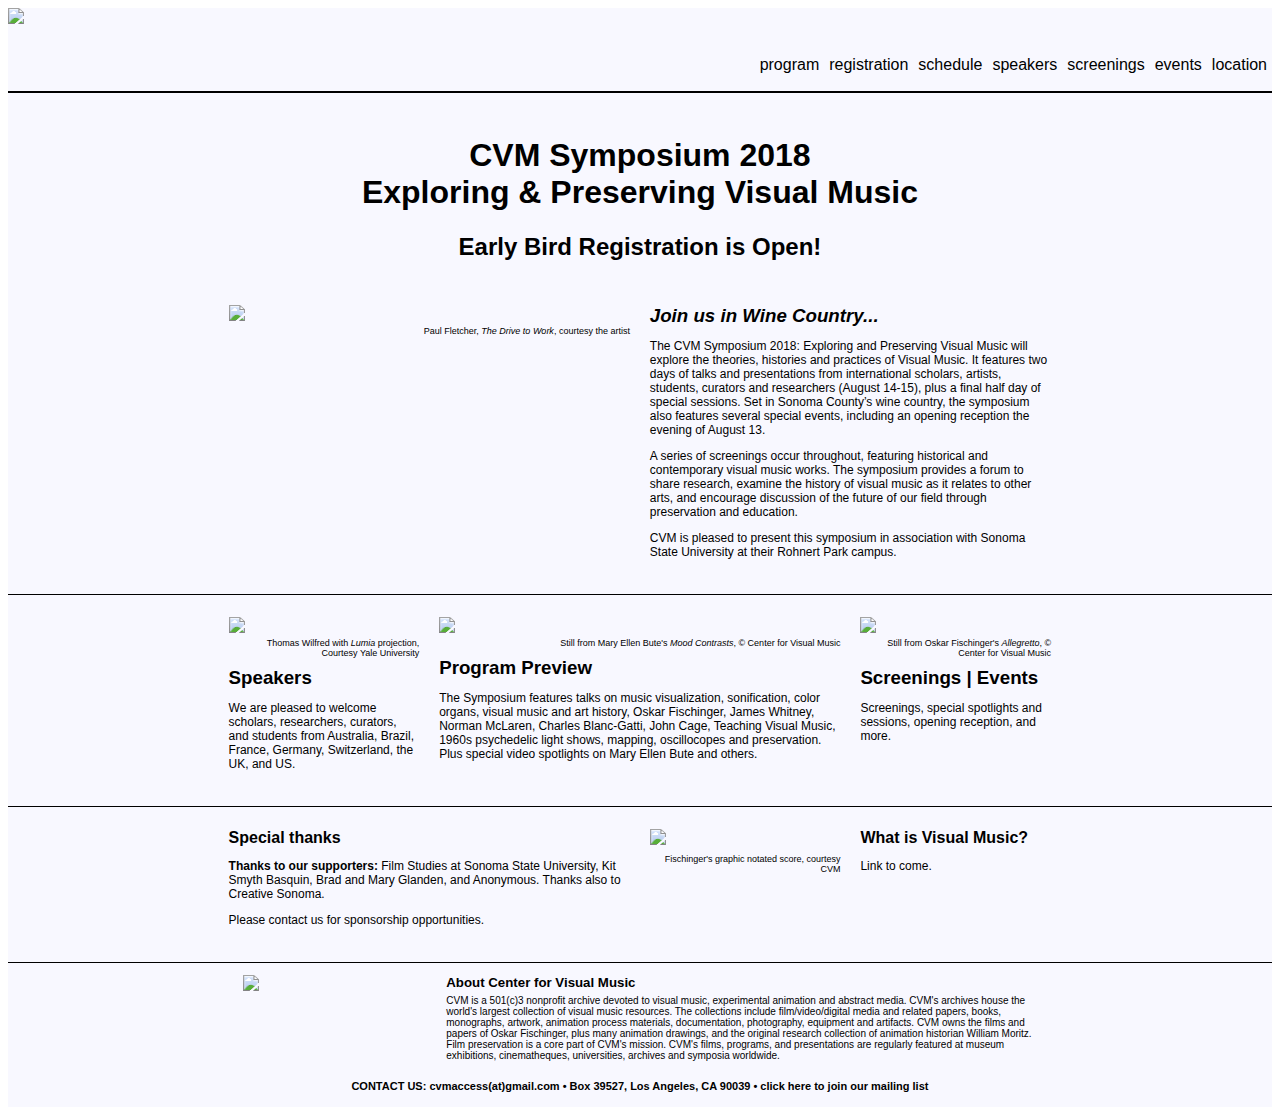
==== index.html @ 1173db44 "initial commit" ====
<!DOCTYPE html>
<html>
  <head>
    <meta charset="UTF-8">
    <meta name="viewport" content="width=device-width,initial-scale=1">
    <title>Center for Visual Music | CVM Symposium 2018</title>
    <meta name="Center for Visual Music" content="CVM Symposium 2018">
<!-- Facebook image can be changed -->
    <meta property="og:image" content="http://centerforvisualmusic.org/Symposium/images/FBlogo.png" />
    <meta property="og:type" content="website" />
    <meta property="og:url" content="http://centerforvisualmusic.org/Symposium/index.html" /> 
    <meta property="og:title" content="Center for Visual Music | CVM Symposium 2018" />
<!-- Below description can be changed -->
    <meta property="og:description" content="Early bird registration for the CVM Symposium 2018: Exploring and Preserving Visual Music is open!"/>
    <link rel="stylesheet" href="style.css" type="text/css">
  </head>
  <body>

<!-- one wrapper to bind them all -->
    <div class="wrapper">
      <img src="images/1920Banner4_10e.jpg">

<!-- header goes here -->
      <div id="headContainer">
        <header>
          <div class="section group">
<!-- navigation menu goes here -->
            <div class="col span_6_of_6">
              <nav>
                <ul id="menu">
                  <li>
                    <a href="abstract.html">program</a>
                  </li>
                  <li>
                    <a href="http://centerforvisualmusic.org/Symposium/registration.htm" target="_blank">registration</a>
                  </li>
                  <li>
                    <a href="">schedule</a>
                  </li>                  
                  <li>
                    <a href="speaker.html">speakers</a>
                  </li>
                  <li>
                    <a href="screenings.html">screenings</a>
                  </li>
                  <li>
                    <a href="">events</a>
                  </li>
                 <li>
                    <a href="http://www.sonoma.edu/directions" target="_blank">location</a>
                  </li>
                </ul>
              </nav>
            </div>
          </div>
        </header>
<!-- close headContainer -->
      </div>

<!-- main content goes here-->
      <div id="mainContainer">
        <div id="mainContent">
          <div class="section group">
            <div class="col span_1_of_6 push"></div>
            <div class="col span_4_of_6">
              <h1>CVM Symposium 2018<br>Exploring & Preserving Visual Music</h1>
              <h2 id="center"><a href="http://centerforvisualmusic.org/Symposium/registration.htm" target="_blank">Early Bird Registration is Open!</a></h2>
            </div> 
            <div class="col span_1_of_6 push"></div>
          </div>   

          <div class="section group">
            <div class="col span_1_of_6 push"></div>
            <div class="col span_2_of_6">
              <img src="images/CVMmainLarge.jpg">
              <p id="credit">Paul Fletcher, <i>The Drive to Work</i>, courtesy the artist</p>
            </div>
            <div class="col span_2_of_6">
              <h3><i>Join us in Wine Country...</i></h3>
              <p>The CVM Symposium 2018: Exploring and Preserving Visual Music will explore the theories, histories and practices of Visual Music. It features two days of talks and presentations from international scholars, artists, students, curators and researchers (August 14-15), plus a final half day of special sessions. Set in Sonoma County’s wine country, the symposium also features several special events, including an opening reception the evening of August 13. </p>
              <p>A series of screenings occur throughout, featuring historical and contemporary visual music works. The symposium provides a forum to share research, examine the history of visual music as it relates to other arts, and encourage discussion of the future of our field through preservation and education.</p>
              <p>CVM is pleased to present this symposium in association with Sonoma State University at their Rohnert Park campus.</p>
            </div>
            <div class="col span_1_of_6 push"></div>
<!-- close the section group -->
          </div> 
<!-- close mainContent -->
        </div> 
<!-- close mainContainer -->
      </div>


<!-- secondary content goes here-->
      <div id="secondContainer">
        <div id="secondContent">
          <div class="section group">
            <div class="col span_1_of_6 push"></div>
            <div class="col span_1_of_6">
              <a href="speaker.html"><img src="images/speakersArt.jpg"></a>
              <p id="credit">Thomas Wilfred with <i>Lumia</i> projection, Courtesy Yale University</p>
              <h3><a href="speaker.html">Speakers</a></h3>
              <p>We are pleased to welcome scholars, researchers, curators, and students from Australia, Brazil, France, Germany, Switzerland, the UK, and US.</p>
            </div>
            <div class="col span_2_of_6">
              <a href="abstract.html"><img src="images/programArt.jpg"></a>
              <p id="credit">Still from Mary Ellen Bute's <i>Mood Contrasts</i>, © Center for Visual Music</p>
              <h3><a href="abstract.html">Program Preview</a></h3>
              <p>The Symposium features talks on music visualization, sonification, color organs,  visual music and art history, Oskar Fischinger, James Whitney, Norman McLaren, Charles Blanc-Gatti, John Cage, Teaching Visual Music, 1960s psychedelic light shows, mapping, oscillocopes and preservation. Plus special video spotlights on Mary Ellen Bute and others.</p>
            </div>
            <div class="col span_1_of_6">
              <a href="screenings.html"><img src="images/screeningsArt.jpg"></a>
              <p id="credit">Still from Oskar Fischinger's <i>Allegretto</i>, © Center for Visual Music</p>
              <h3><a href="screenings.html">Screenings | Events</a></h3>
              <p>Screenings, special spotlights and sessions, opening reception, and more.</p>
            </div>   
            <div class="col span_1_of_6 push"></div>                                    
          </div>
<!-- close secondContent -->
        </div> 
<!-- close secondContainer -->
      </div>

<!-- third content area goes here -->
      <div id="thirdContainer">
        <div id="thirdContent">
          <div class="section group">
            <div class="col span_1_of_6 push"></div>
            <div class="col span_2_of_6">
              <h4>Special thanks</h4> 
                <p><b>Thanks to our supporters:</b> Film Studies at Sonoma State University, Kit Smyth Basquin, Brad and Mary Glanden, and Anonymous. Thanks also to <a href="https://www.creativesonoma.org/" target="_blank">Creative Sonoma</a>.</p>
                <p>Please contact us for sponsorship opportunities.</p>
            </div>
            <div class="col span_1_of_6">
              <img src="images/visualMusicArt.jpg">
              <p id="credit">Fischinger's graphic notated score, courtesy CVM</p>
            </div>
            <div class="col span_1_of_6">
              <h4>What is Visual Music?</h4>
              <p>Link to come.</p>
            </div>  
              
            <div class="col span_1_of_6 push"></div>
          </div>  
<!-- close thirdContent -->
        </div> 
<!-- close thirdContainer -->
      </div>

<!-- footer goes here -->
      <div id="footContainer">
        <footer>
          <div class="section group">
            <div class="col span_1_of_6 push"></div>
            <div class="col span_1_of_6">
              <a href="http://www.centerforvisualmusic.org"><img src="images/CVMlogoWhite.jpg"></a>
            </div>
            <div class="col span_3_of_6">
              <h5>About Center for Visual Music</h5>
              <p>CVM is a 501(c)3 nonprofit archive devoted to visual music, experimental animation and abstract media. CVM's archives house the world's largest collection of visual music resources. The collections include film/video/digital media and related papers, books, monographs, artwork, animation process materials, documentation, photography, equipment and artifacts. CVM owns the films and papers of Oskar Fischinger, plus many animation drawings, and the original research collection of animation historian William Moritz. Film preservation is a core part of CVM's mission. CVM's films, programs, and presentations are regularly featured at museum exhibitions, cinematheques, universities, archives and symposia worldwide.</p>
            </div>
            <div class="col span_1_of_6 push"></div>
          </div>  

          <div class="section group">
            <div class="col span_1_of_6 push"></div>
            <div class="col span_4_of_6">
              <h6>CONTACT US: <a href="mailto:cvmaccess@gmail.com">cvmaccess(at)gmail.com</a> • Box 39527, Los Angeles, CA 90039 • <a href="http://centerforvisualmusic.us2.list-manage2.com/subscribe?u=c947dc043a49d2d434c664060&id=a426dd61ce" target="_blank">click here to join our mailing list</a> </h6>

        </footer>
      </div>
      <!-- close the wrapper -->
    </div>
    <!-- close the body -->
  </body>
</html>
---- style.css ----
.wrapper {
	width: 100%;
	position: relative;
	text-align: left;
	background-color: GhostWhite;
	font-family: Arial, Helvetica, sans-serif;	
}

header {
	clear: both;
	max-width: 1900px;
	margin: 0 auto;
	padding: 0px;
	position: relative;
}

img {
	width: 100%;
	height: auto;
	border: 0px;
	text-align: center;
	margin-bottom: 10px;
}


p {
	font-family: Arial, Helvetica, sans-serif;	
	font-size: 12px;

}

#credit {
	font-size: 9px;
	text-align: right;
	margin-top: -5px;
}

a {
	text-decoration: none;
	color: black;
}

a:hover {
    color: purple;/*
    text-transform: uppercase;*/
}
h1 {
	font-size: 32px;
	text-align: center;
}

h2#center {
	text-align: center;
}

h3, h4, h5 {
	margin-top: 0px;
	margin-bottom: 5px;
}

h5, h6 {
	margin-bottom: -5px;
}

h6 {
	margin-top: 10px;
}

nav {
	padding: 0px;
	width: 100%;
	float: right;
}

nav ul#menu {
	float: right;
	list-style: none;
	padding: 0px;
	margin: 0px;
}

nav ul#menu li {
	display: block;
	float: left;
	text-align: center;
	position: relative;
	padding: 5px;
}

footer {
	clear: both;
	max-width: 1200px;
	margin: 0 auto;
	padding: 0px;
/*	text-align: center;*/
}

#footContainer {
	width: 100%;
	border-top: 1px solid black;
}

#footContainer p {
	font-size: 10px;
}

#footContainer h6 {
	font-size: 11px;
	text-align: center;
	margin-top: -15px;
}

#footContainer img {
	width: 100%;
	margin: 0px 10px 15px 0px;
	vertical-align: middle;
}

#headContainer {
	width: 100%;
	border-bottom: 2px solid black;
}

#topLogo {
	padding: 0px;
	width: 100%;
	float: left;
}

#section {
	font-size: 24px;
}

#mainContainer {
	width: 100%;
	margin: 0px;
}

#mainContainer img {
	width: 100%;
	max-width: 500px;
	height: auto;
	vertical-align: middle;
	text-align: center;
}

#mainContent {
	clear: both;
	max-width: 1200 px;
	position: relative;
	margin: 0 auto;
	padding: 10px;
}

#secondContainer {
	border-top: 1px solid black;
	width: 100%;
	margin: 0px;
}

#secondContainer img {
	width: 100%;
	height: auto;
	vertical-align: middle;
}

#secondContent {
	clear: both;
	max-width: 1200 px;
	position: relative;
	margin: 0 auto;
	padding: 10px;
}

#thirdContainer {
	border-top: 1px solid black;
	width: 100%;
	margin: 0px;
}

#thirdContainer a {
	font-size: 12px;
}


#thirdContent {
	clear: both;
	max-width: 1200 px;
	position: relative;
	margin: 0 auto;
	padding: 10px;
}


/*  SECTIONS  */
.section {
	clear: both;
	padding: 0px;
	margin: 0px;
}

/*  COLUMN SETUP  */
.col {
	display: block;
	float:left;
	margin: 1% 0 1% 1.6%;
}
.col:first-child { margin-left: 0; }

.push {
    visibility: hidden;
}

/*  RESPONSIVE GRID FOR MOBILE  */
@media only screen and (max-width: 480px)
{
	.push {
	    display: none;
	}
}

/*  GROUPING  */
.group:before,
.group:after { content:""; display:table; }
.group:after { clear:both;}
.group { zoom:1; /* For IE 6/7 */ }
/*  GRID OF SIX  */
.span_6_of_6 {
	width: 100%;
}

.span_5_of_6 {
  	width: 83.06%;
}

.span_4_of_6 {
  	width: 66.13%;
}

.span_3_of_6 {
  	width: 49.2%;
}

.span_2_of_6 {
  	width: 32.26%;
}

.span_1_of_6 {
  	width: 15.33%;
}

/*  GO FULL WIDTH BELOW 480 PIXELS */
@media only screen and (max-width: 480px) {
	.col {  margin: 1% 0 1% 0%; }
	.span_1_of_6, .span_2_of_6, .span_3_of_6, .span_4_of_6, .span_5_of_6, .span_6_of_6 { width: 100%; }

	h1 {font-size: 25px;
		margin-bottom: -15px;
		text-align: center;}
	h2 {font-size: 20px;
		text-align: left;}
	h3, h4, h5, h6 {margin-top: 5px;}
	a { font-size: 14px;}

}
}
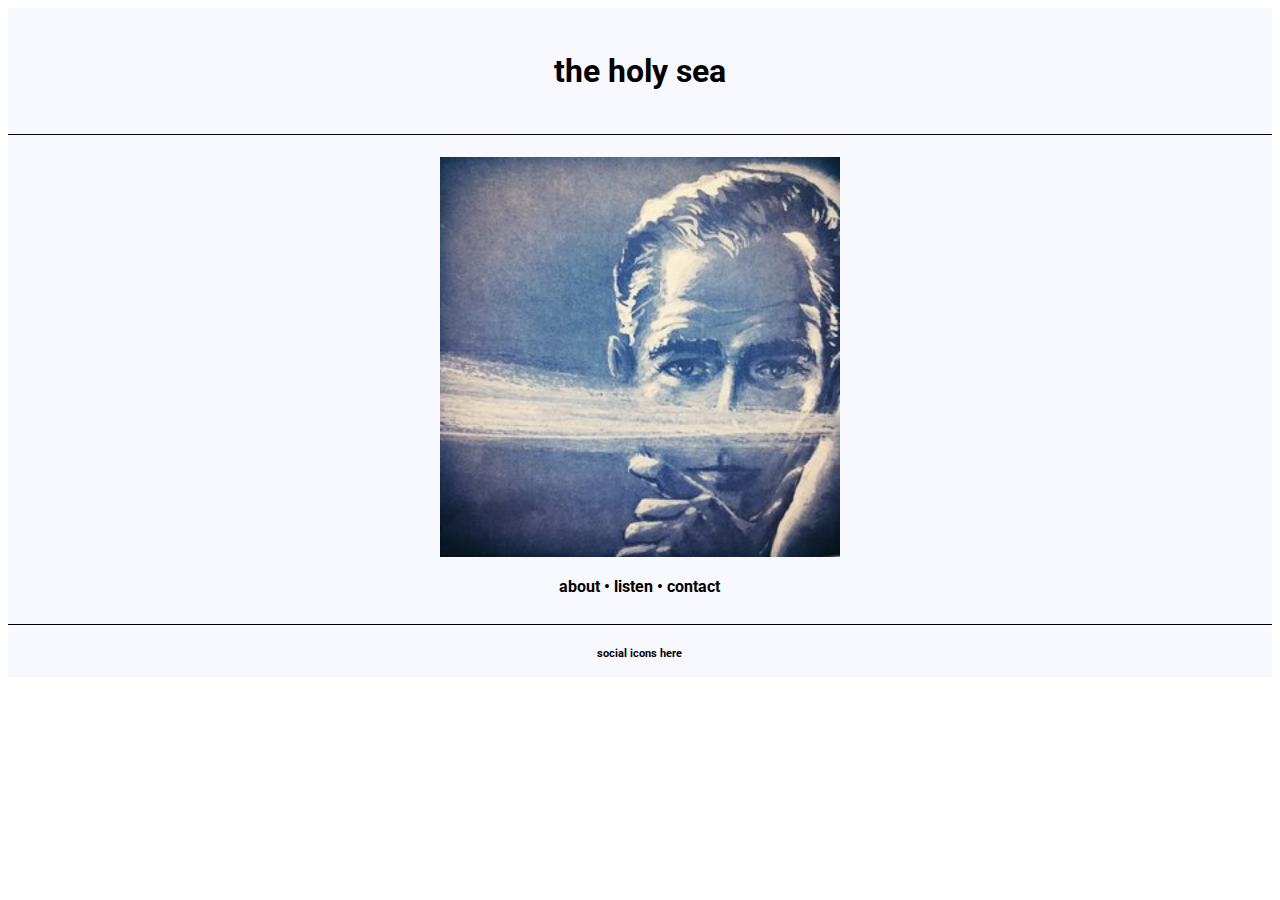
==== commit 20ce3872: "adds text" ====
--- a/index.html
+++ b/index.html
@@ -3,29 +3,30 @@
   <head>
     <meta charset="UTF-8">
     <meta name="viewport" content="width=device-width,initial-scale=1">
-    <title>Center for Visual Music | CVM Symposium 2018</title>
-    <meta name="Center for Visual Music" content="CVM Symposium 2018">
+    <title>the holy sea</title>
+    <meta name="The Holy Sea" content="Mike Vernusky">
 <!-- Facebook image can be changed -->
-    <meta property="og:image" content="http://centerforvisualmusic.org/Symposium/images/FBlogo.png" />
+<!--     <meta property="og:image" content="http://centerforvisualmusic.org/Symposium/images/FBlogo.png" />
     <meta property="og:type" content="website" />
     <meta property="og:url" content="http://centerforvisualmusic.org/Symposium/index.html" /> 
-    <meta property="og:title" content="Center for Visual Music | CVM Symposium 2018" />
+    <meta property="og:title" content="Center for Visual Music | CVM Symposium 2018" /> -->
 <!-- Below description can be changed -->
-    <meta property="og:description" content="Early bird registration for the CVM Symposium 2018: Exploring and Preserving Visual Music is open!"/>
-    <link rel="stylesheet" href="style.css" type="text/css">
+<!--     <meta property="og:description" content="Early bird registration for the CVM Symposium 2018: Exploring and Preserving Visual Music is open!"/>
+ -->    <link rel="stylesheet" href="style.css" type="text/css">
+  <!-- google fonts -->
+ <link href="https://fonts.googleapis.com/css?family=Roboto" rel="stylesheet">
   </head>
   <body>
 
 <!-- one wrapper to bind them all -->
     <div class="wrapper">
-      <img src="images/1920Banner4_10e.jpg">
 
 <!-- header goes here -->
-      <div id="headContainer">
+<!--       <div id="headContainer">
         <header>
-          <div class="section group">
+          <div class="section group"> -->
 <!-- navigation menu goes here -->
-            <div class="col span_6_of_6">
+<!--             <div class="col span_6_of_6">
               <nav>
                 <ul id="menu">
                   <li>
@@ -53,9 +54,9 @@
               </nav>
             </div>
           </div>
-        </header>
+        </header> -->
 <!-- close headContainer -->
-      </div>
+<!--       </div> -->
 
 <!-- main content goes here-->
       <div id="mainContainer">
@@ -63,25 +64,11 @@
           <div class="section group">
             <div class="col span_1_of_6 push"></div>
             <div class="col span_4_of_6">
-              <h1>CVM Symposium 2018<br>Exploring & Preserving Visual Music</h1>
-              <h2 id="center"><a href="http://centerforvisualmusic.org/Symposium/registration.htm" target="_blank">Early Bird Registration is Open!</a></h2>
-            </div> 
+              <h1>the holy sea</h1>
+<!--               <h2 id="center">subhead</h2>
+ -->            </div> 
             <div class="col span_1_of_6 push"></div>
-          </div>   
 
-          <div class="section group">
-            <div class="col span_1_of_6 push"></div>
-            <div class="col span_2_of_6">
-              <img src="images/CVMmainLarge.jpg">
-              <p id="credit">Paul Fletcher, <i>The Drive to Work</i>, courtesy the artist</p>
-            </div>
-            <div class="col span_2_of_6">
-              <h3><i>Join us in Wine Country...</i></h3>
-              <p>The CVM Symposium 2018: Exploring and Preserving Visual Music will explore the theories, histories and practices of Visual Music. It features two days of talks and presentations from international scholars, artists, students, curators and researchers (August 14-15), plus a final half day of special sessions. Set in Sonoma County’s wine country, the symposium also features several special events, including an opening reception the evening of August 13. </p>
-              <p>A series of screenings occur throughout, featuring historical and contemporary visual music works. The symposium provides a forum to share research, examine the history of visual music as it relates to other arts, and encourage discussion of the future of our field through preservation and education.</p>
-              <p>CVM is pleased to present this symposium in association with Sonoma State University at their Rohnert Park campus.</p>
-            </div>
-            <div class="col span_1_of_6 push"></div>
 <!-- close the section group -->
           </div> 
 <!-- close mainContent -->
@@ -95,23 +82,9 @@
         <div id="secondContent">
           <div class="section group">
             <div class="col span_1_of_6 push"></div>
-            <div class="col span_1_of_6">
-              <a href="speaker.html"><img src="images/speakersArt.jpg"></a>
-              <p id="credit">Thomas Wilfred with <i>Lumia</i> projection, Courtesy Yale University</p>
-              <h3><a href="speaker.html">Speakers</a></h3>
-              <p>We are pleased to welcome scholars, researchers, curators, and students from Australia, Brazil, France, Germany, Switzerland, the UK, and US.</p>
-            </div>
-            <div class="col span_2_of_6">
-              <a href="abstract.html"><img src="images/programArt.jpg"></a>
-              <p id="credit">Still from Mary Ellen Bute's <i>Mood Contrasts</i>, © Center for Visual Music</p>
-              <h3><a href="abstract.html">Program Preview</a></h3>
-              <p>The Symposium features talks on music visualization, sonification, color organs,  visual music and art history, Oskar Fischinger, James Whitney, Norman McLaren, Charles Blanc-Gatti, John Cage, Teaching Visual Music, 1960s psychedelic light shows, mapping, oscillocopes and preservation. Plus special video spotlights on Mary Ellen Bute and others.</p>
-            </div>
-            <div class="col span_1_of_6">
-              <a href="screenings.html"><img src="images/screeningsArt.jpg"></a>
-              <p id="credit">Still from Oskar Fischinger's <i>Allegretto</i>, © Center for Visual Music</p>
-              <h3><a href="screenings.html">Screenings | Events</a></h3>
-              <p>Screenings, special spotlights and sessions, opening reception, and more.</p>
+            <div class="col span_4_of_6">
+              <img src="images/placeholder.jpeg">
+              <h4><a href="about.html">about</a> • <a href="listen.html">listen</a> • <a href="contact.html">contact</a></h4>
             </div>   
             <div class="col span_1_of_6 push"></div>                                    
           </div>
@@ -120,51 +93,17 @@
 <!-- close secondContainer -->
       </div>
 
-<!-- third content area goes here -->
-      <div id="thirdContainer">
-        <div id="thirdContent">
-          <div class="section group">
-            <div class="col span_1_of_6 push"></div>
-            <div class="col span_2_of_6">
-              <h4>Special thanks</h4> 
-                <p><b>Thanks to our supporters:</b> Film Studies at Sonoma State University, Kit Smyth Basquin, Brad and Mary Glanden, and Anonymous. Thanks also to <a href="https://www.creativesonoma.org/" target="_blank">Creative Sonoma</a>.</p>
-                <p>Please contact us for sponsorship opportunities.</p>
-            </div>
-            <div class="col span_1_of_6">
-              <img src="images/visualMusicArt.jpg">
-              <p id="credit">Fischinger's graphic notated score, courtesy CVM</p>
-            </div>
-            <div class="col span_1_of_6">
-              <h4>What is Visual Music?</h4>
-              <p>Link to come.</p>
-            </div>  
-              
-            <div class="col span_1_of_6 push"></div>
-          </div>  
-<!-- close thirdContent -->
-        </div> 
-<!-- close thirdContainer -->
-      </div>
 
 <!-- footer goes here -->
       <div id="footContainer">
         <footer>
           <div class="section group">
             <div class="col span_1_of_6 push"></div>
-            <div class="col span_1_of_6">
-              <a href="http://www.centerforvisualmusic.org"><img src="images/CVMlogoWhite.jpg"></a>
-            </div>
-            <div class="col span_3_of_6">
-              <h5>About Center for Visual Music</h5>
-              <p>CVM is a 501(c)3 nonprofit archive devoted to visual music, experimental animation and abstract media. CVM's archives house the world's largest collection of visual music resources. The collections include film/video/digital media and related papers, books, monographs, artwork, animation process materials, documentation, photography, equipment and artifacts. CVM owns the films and papers of Oskar Fischinger, plus many animation drawings, and the original research collection of animation historian William Moritz. Film preservation is a core part of CVM's mission. CVM's films, programs, and presentations are regularly featured at museum exhibitions, cinematheques, universities, archives and symposia worldwide.</p>
+            <div class="col span_4_of_6">
+              <h6>social icons here</h6>
             </div>
             <div class="col span_1_of_6 push"></div>
           </div>  
-
-          <div class="section group">
-            <div class="col span_1_of_6 push"></div>
-            <div class="col span_4_of_6">
-              <h6>CONTACT US: <a href="mailto:cvmaccess@gmail.com">cvmaccess(at)gmail.com</a> • Box 39527, Los Angeles, CA 90039 • <a href="http://centerforvisualmusic.us2.list-manage2.com/subscribe?u=c947dc043a49d2d434c664060&id=a426dd61ce" target="_blank">click here to join our mailing list</a> </h6>
 
         </footer>
       </div>
--- a/style.css
+++ b/style.css
@@ -1,9 +1,10 @@
 .wrapper {
 	width: 100%;
 	position: relative;
-	text-align: left;
+	text-align: center;
 	background-color: GhostWhite;
-	font-family: Arial, Helvetica, sans-serif;	
+	font-family: 'Roboto', sans-serif;
+	
 }
 
 header {
@@ -16,6 +17,7 @@
 
 img {
 	width: 100%;
+	max-width: 400px;
 	height: auto;
 	border: 0px;
 	text-align: center;
@@ -26,6 +28,7 @@
 p {
 	font-family: Arial, Helvetica, sans-serif;	
 	font-size: 12px;
+	text-align: left;
 
 }
 
@@ -49,22 +52,26 @@
 	text-align: center;
 }
 
+h2 {
+	text-align: left;
+	margin-bottom: 0px;
+}
+
 h2#center {
 	text-align: center;
 }
 
-h3, h4, h5 {
-	margin-top: 0px;
+h3#left, h4#left {
+	text-align: left;
+}
+
+h3, h4, h5, h6 {
+	margin-top: 10px;
 	margin-bottom: 5px;
-}
-
-h5, h6 {
-	margin-bottom: -5px;
-}
-
-h6 {
-	margin-top: 10px;
-}
+	text-align: center;
+}
+
+
 
 nav {
 	padding: 0px;
@@ -107,7 +114,7 @@
 #footContainer h6 {
 	font-size: 11px;
 	text-align: center;
-	margin-top: -15px;
+/*	margin-top: -15px;*/
 }
 
 #footContainer img {
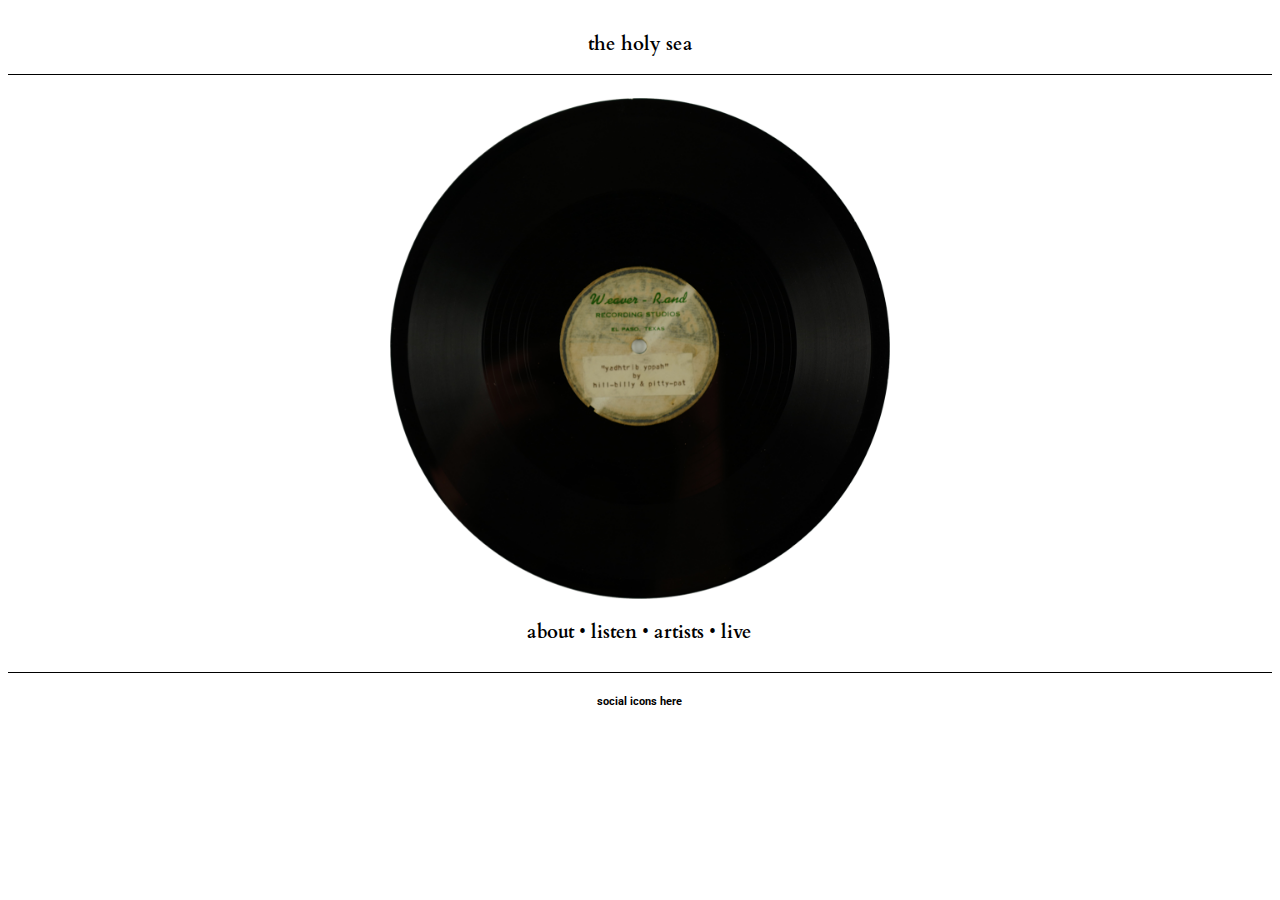
==== commit accfa602: "updates index design, new live page" ====
--- a/index.html
+++ b/index.html
@@ -15,6 +15,8 @@
  -->    <link rel="stylesheet" href="style.css" type="text/css">
   <!-- google fonts -->
  <link href="https://fonts.googleapis.com/css?family=Roboto" rel="stylesheet">
+ <link href="https://fonts.googleapis.com/css?family=Cardo" rel="stylesheet">
+
   </head>
   <body>
 
@@ -22,41 +24,18 @@
     <div class="wrapper">
 
 <!-- header goes here -->
-<!--       <div id="headContainer">
+      <div id="headContainer">
         <header>
-          <div class="section group"> -->
+          <div class="section group">
 <!-- navigation menu goes here -->
-<!--             <div class="col span_6_of_6">
-              <nav>
-                <ul id="menu">
-                  <li>
-                    <a href="abstract.html">program</a>
-                  </li>
-                  <li>
-                    <a href="http://centerforvisualmusic.org/Symposium/registration.htm" target="_blank">registration</a>
-                  </li>
-                  <li>
-                    <a href="">schedule</a>
-                  </li>                  
-                  <li>
-                    <a href="speaker.html">speakers</a>
-                  </li>
-                  <li>
-                    <a href="screenings.html">screenings</a>
-                  </li>
-                  <li>
-                    <a href="">events</a>
-                  </li>
-                 <li>
-                    <a href="http://www.sonoma.edu/directions" target="_blank">location</a>
-                  </li>
-                </ul>
-              </nav>
+            <div class="col span_6_of_6">
+              <h3>the holy sea</h3>
             </div>
           </div>
-        </header> -->
+        </header>
 <!-- close headContainer -->
-<!--       </div> -->
+      </div>
+
 
 <!-- main content goes here-->
       <div id="mainContainer">
@@ -64,33 +43,33 @@
           <div class="section group">
             <div class="col span_1_of_6 push"></div>
             <div class="col span_4_of_6">
-              <h1>the holy sea</h1>
-<!--               <h2 id="center">subhead</h2>
- -->            </div> 
-            <div class="col span_1_of_6 push"></div>
 
-<!-- close the section group -->
-          </div> 
+              <div class="slideshow-container">
+                <div class="mySlides fade">
+                  <img src="images/record.png" style="width:100%">
+                </div>
+
+                <div class="mySlides fade">
+                  <img src="images/record2.png" style="width:100%">
+                </div>
+
+                <div class="mySlides fade">
+                  <img src="images/record3.png" style="width:100%">
+                </div>
+              </div>
+              <div style="text-align:center">
+                <span class="dot"></span> 
+                <span class="dot"></span> 
+                <span class="dot"></span> 
+              </div>
+
+              <h3><a href="about.html">about</a> • <a href="listen.html">listen</a> • <a href="artists.html">artists</a> • <a href="live.html">live</a></h3>
+            </div>   
+            <div class="col span_1_of_6 push"></div>                                    
+          </div>
 <!-- close mainContent -->
         </div> 
 <!-- close mainContainer -->
-      </div>
-
-
-<!-- secondary content goes here-->
-      <div id="secondContainer">
-        <div id="secondContent">
-          <div class="section group">
-            <div class="col span_1_of_6 push"></div>
-            <div class="col span_4_of_6">
-              <img src="images/placeholder.jpeg">
-              <h4><a href="about.html">about</a> • <a href="listen.html">listen</a> • <a href="contact.html">contact</a></h4>
-            </div>   
-            <div class="col span_1_of_6 push"></div>                                    
-          </div>
-<!-- close secondContent -->
-        </div> 
-<!-- close secondContainer -->
       </div>
 
 
@@ -109,6 +88,32 @@
       </div>
       <!-- close the wrapper -->
     </div>
+
+<!-- slideshow script -->
+<script>
+var slideIndex = 0;
+showSlides();
+
+function showSlides() {
+    var i;
+    var slides = document.getElementsByClassName("mySlides");
+    var dots = document.getElementsByClassName("dot");
+    for (i = 0; i < slides.length; i++) {
+       slides[i].style.display = "none";  
+    }
+    slideIndex++;
+    if (slideIndex > slides.length) {slideIndex = 1}    
+    for (i = 0; i < dots.length; i++) {
+        dots[i].className = dots[i].className.replace(" active", "");
+    }
+    slides[slideIndex-1].style.display = "block";  
+    dots[slideIndex-1].className += " active";
+    setTimeout(showSlides, 3000); // Change image every 2 seconds
+}
+</script>
+
+
+
     <!-- close the body -->
   </body>
 </html>--- a/style.css
+++ b/style.css
@@ -1,11 +1,37 @@
 .wrapper {
 	width: 100%;
-	position: relative;
-	text-align: center;
-	background-color: GhostWhite;
+	margin: 0px auto;
+	position: relative;
+	text-align: center;
 	font-family: 'Roboto', sans-serif;
-	
-}
+}
+
+/*SLIDES*/
+
+* {box-sizing: border-box;}
+.mySlides {display: none;}
+img {vertical-align: middle;}
+
+/* Slideshow container */
+.slideshow-container {
+  max-width: 1000px;
+  position: relative;
+  margin: auto;
+}
+
+/* Fading animation */
+.fade {
+  animation-name: fade;
+  animation-duration: 3s;
+}
+
+@keyframes fade {
+  from {opacity: 1} 
+  to {opacity: 1}
+}
+
+
+/*LAYOUT*/
 
 header {
 	clear: both;
@@ -13,6 +39,8 @@
 	margin: 0 auto;
 	padding: 0px;
 	position: relative;
+	font-family: 'Cardo', serif;
+
 }
 
 img {
@@ -26,8 +54,7 @@
 
 
 p {
-	font-family: Arial, Helvetica, sans-serif;	
-	font-size: 12px;
+	font-size: 14px;
 	text-align: left;
 
 }
@@ -41,6 +68,8 @@
 a {
 	text-decoration: none;
 	color: black;
+	font-family: 'Cardo', serif;
+
 }
 
 a:hover {
@@ -55,6 +84,7 @@
 h2 {
 	text-align: left;
 	margin-bottom: 0px;
+	margin-top: 0px;
 }
 
 h2#center {
@@ -104,7 +134,7 @@
 
 #footContainer {
 	width: 100%;
-	border-top: 1px solid black;
+	border-top: 0.5px solid black;
 }
 
 #footContainer p {
@@ -125,7 +155,7 @@
 
 #headContainer {
 	width: 100%;
-	border-bottom: 2px solid black;
+	border-bottom: 0.5px solid black;
 }
 
 #topLogo {
@@ -160,7 +190,7 @@
 }
 
 #secondContainer {
-	border-top: 1px solid black;
+	border-top: 0.5px solid black;
 	width: 100%;
 	margin: 0px;
 }
@@ -180,7 +210,7 @@
 }
 
 #thirdContainer {
-	border-top: 1px solid black;
+	border-top: 0.5px solid black;
 	width: 100%;
 	margin: 0px;
 }
@@ -262,12 +292,17 @@
 	.span_1_of_6, .span_2_of_6, .span_3_of_6, .span_4_of_6, .span_5_of_6, .span_6_of_6 { width: 100%; }
 
 	h1 {font-size: 25px;
-		margin-bottom: -15px;
+		margin-bottom: 0px;
 		text-align: center;}
 	h2 {font-size: 20px;
 		text-align: left;}
 	h3, h4, h5, h6 {margin-top: 5px;}
 	a { font-size: 14px;}
 
-}
-}
+	.wrapper {
+	margin: 15px auto;
+
+}
+
+}
+
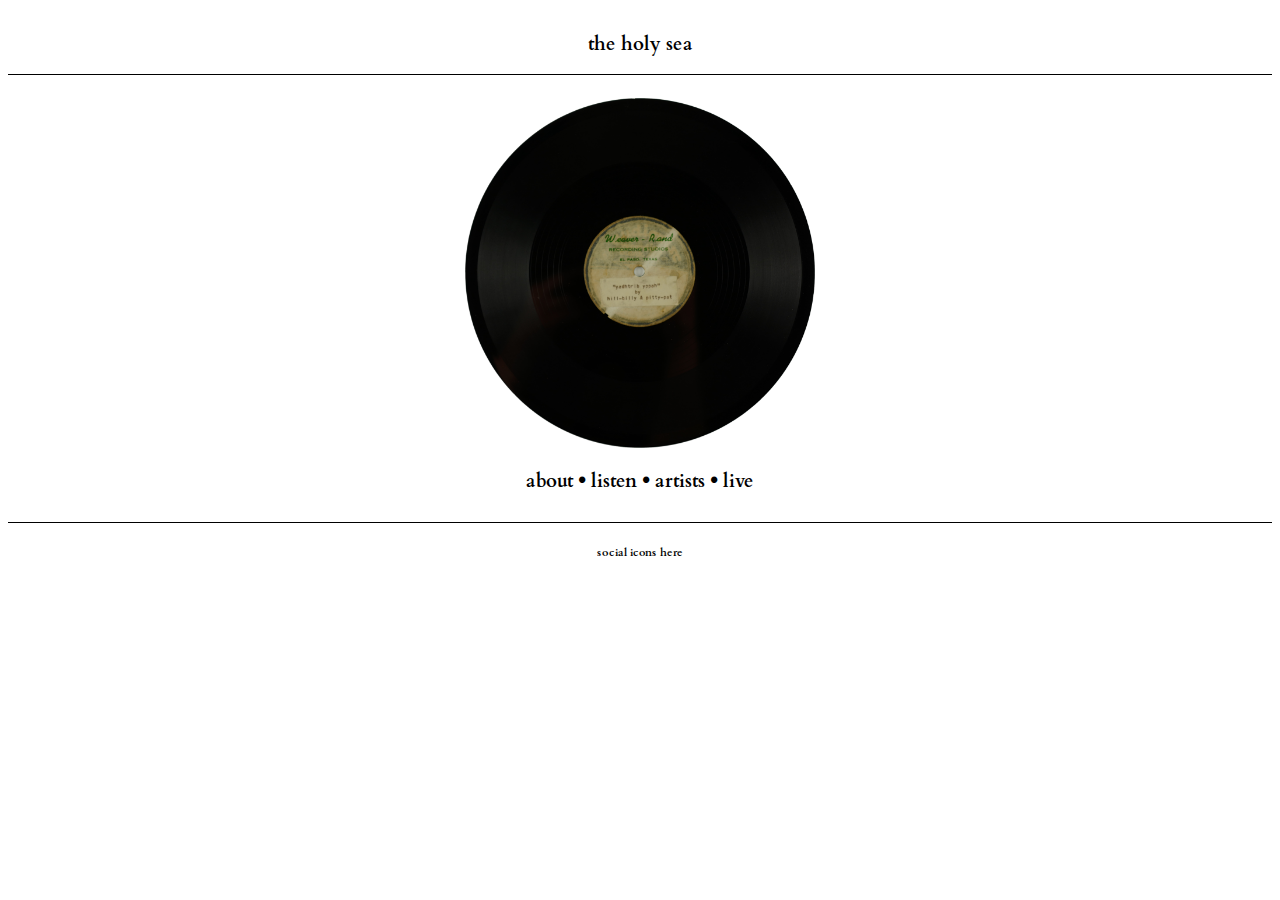
==== commit 70b56b97: "live page updates" ====
--- a/index.html
+++ b/index.html
@@ -29,7 +29,7 @@
           <div class="section group">
 <!-- navigation menu goes here -->
             <div class="col span_6_of_6">
-              <h3>the holy sea</h3>
+              <h3><a href="index.html">the holy sea</a></h3>
             </div>
           </div>
         </header>
--- a/style.css
+++ b/style.css
@@ -47,7 +47,7 @@
 	width: 100%;
 	max-width: 400px;
 	height: auto;
-	border: 0px;
+	border-radius: 15px;
 	text-align: center;
 	margin-bottom: 10px;
 }
@@ -79,12 +79,14 @@
 h1 {
 	font-size: 32px;
 	text-align: center;
+		font-family: 'Cardo', serif;
 }
 
 h2 {
 	text-align: left;
 	margin-bottom: 0px;
 	margin-top: 0px;
+		font-family: 'Cardo', serif;
 }
 
 h2#center {
@@ -99,30 +101,9 @@
 	margin-top: 10px;
 	margin-bottom: 5px;
 	text-align: center;
-}
-
-
-
-nav {
-	padding: 0px;
-	width: 100%;
-	float: right;
-}
-
-nav ul#menu {
-	float: right;
-	list-style: none;
-	padding: 0px;
-	margin: 0px;
-}
-
-nav ul#menu li {
-	display: block;
-	float: left;
-	text-align: center;
-	position: relative;
-	padding: 5px;
-}
+		font-family: 'Cardo', serif;
+}
+
 
 footer {
 	clear: both;
@@ -175,7 +156,7 @@
 
 #mainContainer img {
 	width: 100%;
-	max-width: 500px;
+	max-width: 350px;
 	height: auto;
 	vertical-align: middle;
 	text-align: center;
@@ -300,9 +281,8 @@
 	a { font-size: 14px;}
 
 	.wrapper {
-	margin: 15px auto;
-
-}
-
-}
-
+	margin: 15px auto;}
+
+
+}
+
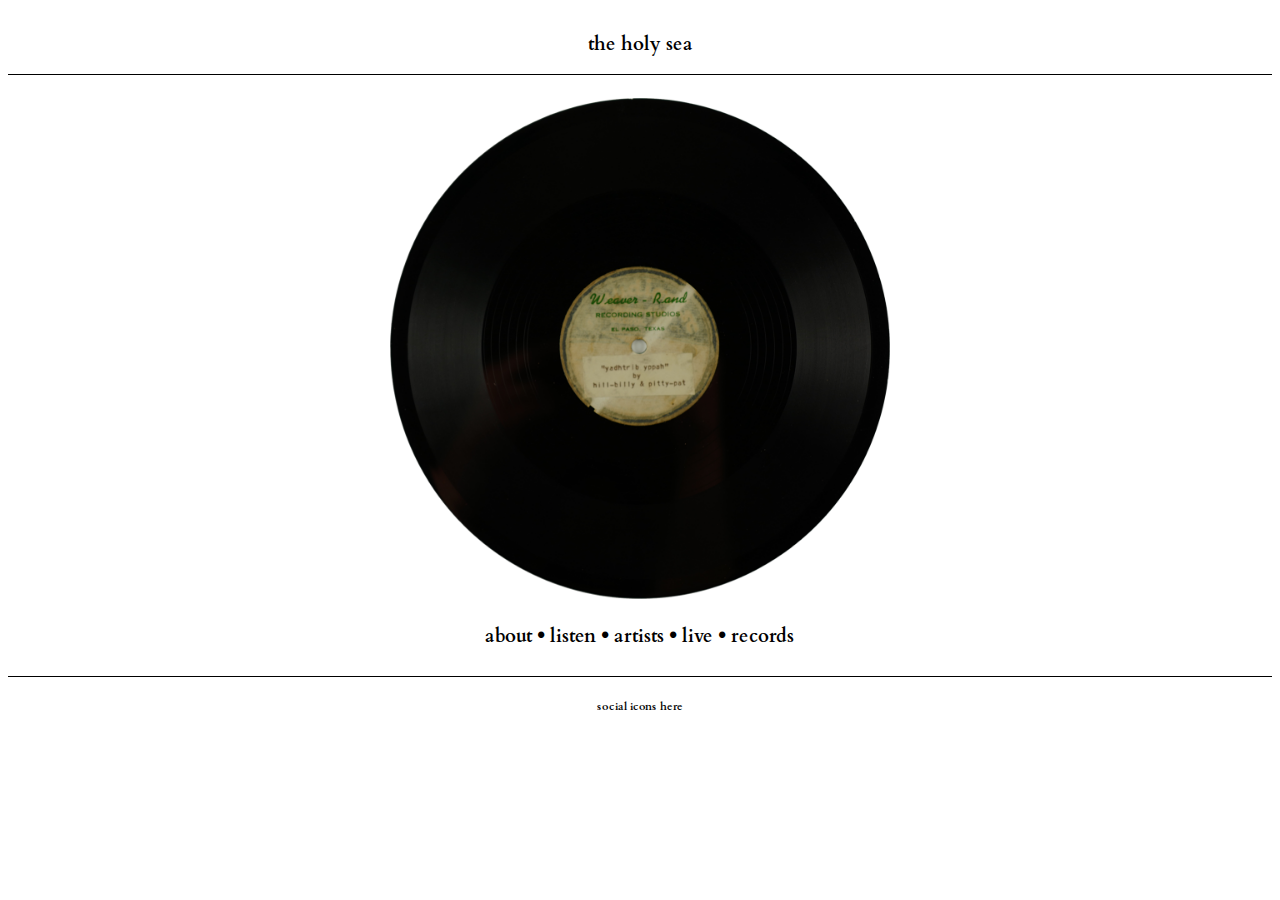
==== commit 41a36df1: "tweaks" ====
--- a/index.html
+++ b/index.html
@@ -63,7 +63,7 @@
                 <span class="dot"></span> 
               </div>
 
-              <h3><a href="about.html">about</a> • <a href="listen.html">listen</a> • <a href="artists.html">artists</a> • <a href="live.html">live</a></h3>
+              <h3><a href="about.html">about</a> • <a href="listen.html">listen</a> • <a href="artists.html">artists</a> • <a href="live.html">live</a> • <a href="records.html">records</a></h3>
             </div>   
             <div class="col span_1_of_6 push"></div>                                    
           </div>
--- a/style.css
+++ b/style.css
@@ -6,30 +6,158 @@
 	font-family: 'Roboto', sans-serif;
 }
 
-/*SLIDES*/
-
-* {box-sizing: border-box;}
-.mySlides {display: none;}
-img {vertical-align: middle;}
-
-/* Slideshow container */
-.slideshow-container {
-  max-width: 1000px;
+/* scroll */
+
+
+div.scrollmenu {
+    background-color: #333;
+    overflow: auto;
+    white-space: nowrap;
+
+}
+
+div.scrollmenu img {
+	max-width: 100px;
+	height: auto;
+}
+
+div.scrollmenu a {
+    display: inline-block;
+    color: white;
+    text-align: center;
+    padding: 4px;
+    text-decoration: none;
+}
+
+div.scrollmenu a:hover {
+    background-color: #777;
+}
+/*modal*/
+.row > .column {
+  padding: 0 8px;
+}
+
+.row:after {
+  content: "";
+  display: table;
+  clear: both;
+}
+
+/* Create four equal columns that floats next to eachother */
+.column {
+  float: left;
+  width: 25%;
+}
+
+/* The Modal (background) */
+.modal {
+  display: none;
+  position: fixed;
+  z-index: 1;
+  padding-top: 100px;
+  left: 0;
+  top: 0;
+  width: 100%;
+  height: 100%;
+  overflow: auto;
+  background-color: black;
+}
+
+/* Modal Content */
+.modal-content {
   position: relative;
+  background-color: #fefefe;
   margin: auto;
-}
-
-/* Fading animation */
-.fade {
-  animation-name: fade;
-  animation-duration: 3s;
-}
-
-@keyframes fade {
-  from {opacity: 1} 
-  to {opacity: 1}
-}
-
+  padding: 0;
+  width: 90%;
+  max-width: 1200px;
+}
+
+/* The Close Button */
+.close {
+  color: white;
+  position: absolute;
+  top: 10px;
+  right: 25px;
+  font-size: 35px;
+  font-weight: bold;
+}
+
+.close:hover,
+.close:focus {
+  color: #999;
+  text-decoration: none;
+  cursor: pointer;
+}
+
+/* Hide the slides by default */
+.mySlides {
+  display: none;
+}
+
+/* Next & previous buttons */
+.prev,
+.next {
+  cursor: pointer;
+  position: absolute;
+  top: 50%;
+  width: auto;
+  padding: 16px;
+  margin-top: -50px;
+  color: white;
+  font-weight: bold;
+  font-size: 20px;
+  transition: 0.6s ease;
+  border-radius: 0 3px 3px 0;
+  user-select: none;
+  -webkit-user-select: none;
+}
+
+/* Position the "next button" to the right */
+.next {
+  right: 0;
+  border-radius: 3px 0 0 3px;
+}
+
+/* On hover, add a black background color with a little bit see-through */
+.prev:hover,
+.next:hover {
+  background-color: rgba(0, 0, 0, 0.8);
+}
+
+/* Number text (1/3 etc) */
+.numbertext {
+  color: #f2f2f2;
+  font-size: 12px;
+  padding: 8px 12px;
+  position: absolute;
+  top: 0;
+}
+
+/* Caption text */
+.caption-container {
+  text-align: center;
+  background-color: black;
+  padding: 2px 16px;
+  color: white;
+}
+
+img.demo {
+  opacity: 0.6;
+}
+
+.active,
+.demo:hover {
+  opacity: 1;
+}
+
+img.hover-shadow {
+  transition: 0.3s
+}
+
+.hover-shadow:hover {
+  box-shadow: 0 4px 8px 0 rgba(0, 0, 0, 0.2), 0 6px 20px 0 rgba(0, 0, 0, 0.19)
+}
 
 /*LAYOUT*/
 
@@ -40,23 +168,19 @@
 	padding: 0px;
 	position: relative;
 	font-family: 'Cardo', serif;
-
 }
 
 img {
 	width: 100%;
-	max-width: 400px;
 	height: auto;
-	border-radius: 15px;
+	border-radius: 5px;
 	text-align: center;
 	margin-bottom: 10px;
 }
-
 
 p {
 	font-size: 14px;
 	text-align: left;
-
 }
 
 #credit {
@@ -69,24 +193,24 @@
 	text-decoration: none;
 	color: black;
 	font-family: 'Cardo', serif;
-
 }
 
 a:hover {
     color: purple;/*
     text-transform: uppercase;*/
 }
+
 h1 {
 	font-size: 32px;
 	text-align: center;
-		font-family: 'Cardo', serif;
+	font-family: 'Cardo', serif;
 }
 
 h2 {
 	text-align: left;
 	margin-bottom: 0px;
 	margin-top: 0px;
-		font-family: 'Cardo', serif;
+	font-family: 'Cardo', serif;
 }
 
 h2#center {
@@ -101,7 +225,7 @@
 	margin-top: 10px;
 	margin-bottom: 5px;
 	text-align: center;
-		font-family: 'Cardo', serif;
+	font-family: 'Cardo', serif;
 }
 
 
@@ -156,10 +280,8 @@
 
 #mainContainer img {
 	width: 100%;
-	max-width: 350px;
+	max-width: 500px;
 	height: auto;
-	vertical-align: middle;
-	text-align: center;
 }
 
 #mainContent {
@@ -177,14 +299,13 @@
 }
 
 #secondContainer img {
-	width: 100%;
+	max-width: 300px;
 	height: auto;
-	vertical-align: middle;
 }
 
 #secondContent {
 	clear: both;
-	max-width: 1200 px;
+	max-width: 1200px;
 	position: relative;
 	margin: 0 auto;
 	padding: 10px;
@@ -280,6 +401,11 @@
 	h3, h4, h5, h6 {margin-top: 5px;}
 	a { font-size: 14px;}
 
+	#secondContainer img {
+	max-width: 400px;
+	height: auto;
+	}
+
 	.wrapper {
 	margin: 15px auto;}
 
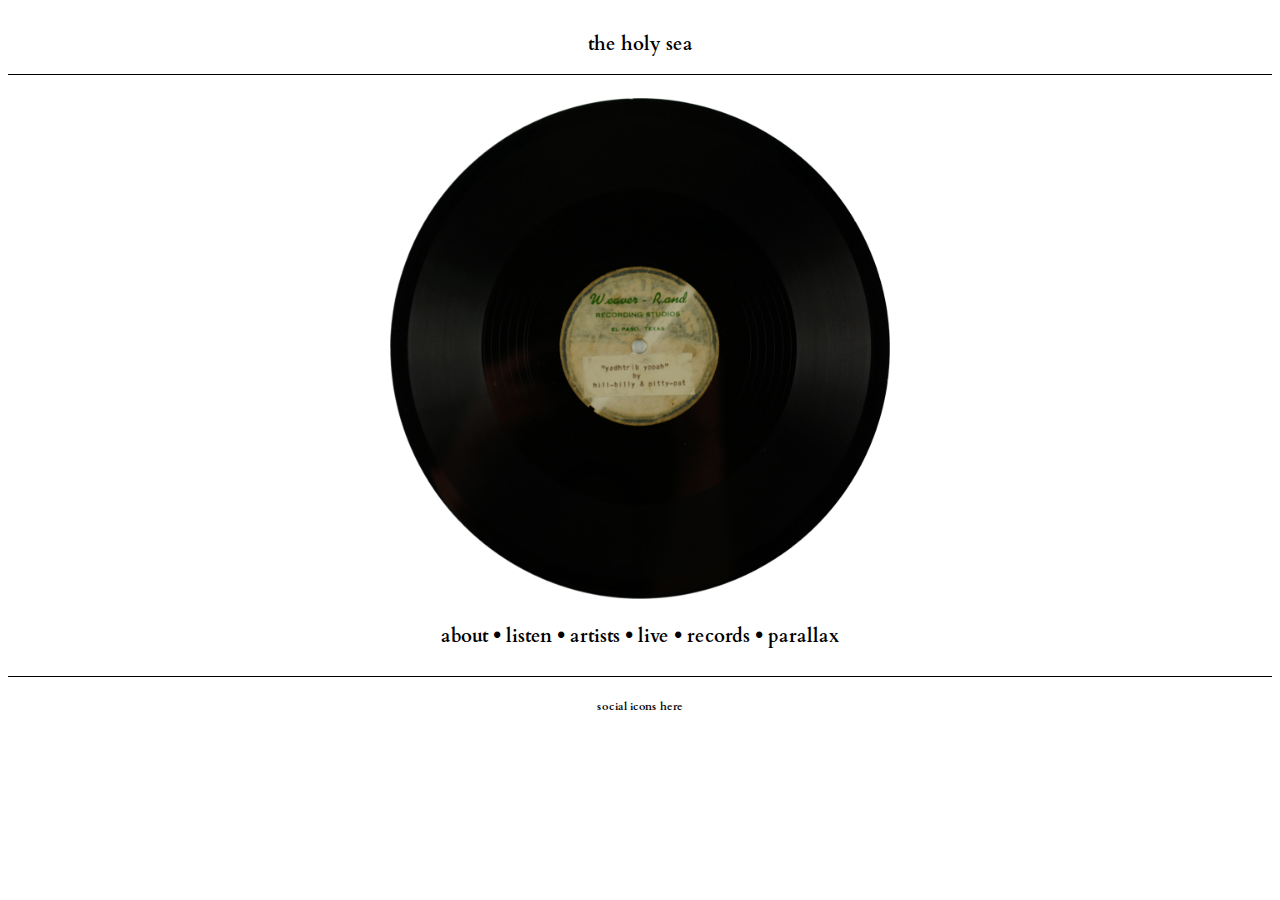
==== commit 9db8ae15: "tweaks" ====
--- a/index.html
+++ b/index.html
@@ -63,7 +63,8 @@
                 <span class="dot"></span> 
               </div>
 
-              <h3><a href="about.html">about</a> • <a href="listen.html">listen</a> • <a href="artists.html">artists</a> • <a href="live.html">live</a> • <a href="records.html">records</a></h3>
+              <h3><a href="about.html">about</a> • <a href="listen.html">listen</a> • <a href="artists.html">artists</a> • <a href="live.html">live</a> • <a href="records.html">records</a> • <a href="alt2.html">parallax</a>
+              </h3>
             </div>   
             <div class="col span_1_of_6 push"></div>                                    
           </div>
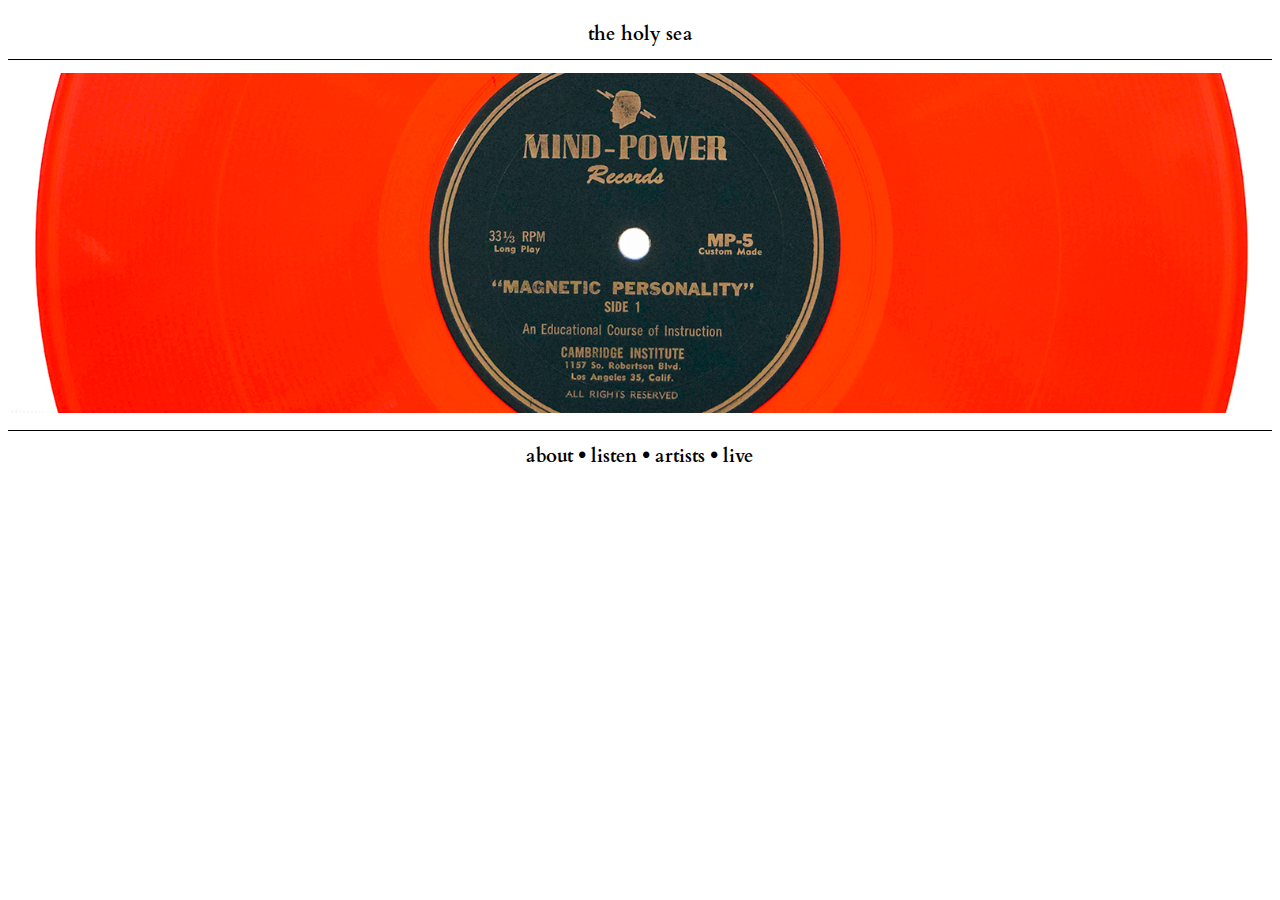
==== commit 748eeb42: "reverting to simpler site" ====
--- a/index.html
+++ b/index.html
@@ -5,116 +5,57 @@
     <meta name="viewport" content="width=device-width,initial-scale=1">
     <title>the holy sea</title>
     <meta name="The Holy Sea" content="Mike Vernusky">
-<!-- Facebook image can be changed -->
-<!--     <meta property="og:image" content="http://centerforvisualmusic.org/Symposium/images/FBlogo.png" />
-    <meta property="og:type" content="website" />
-    <meta property="og:url" content="http://centerforvisualmusic.org/Symposium/index.html" /> 
-    <meta property="og:title" content="Center for Visual Music | CVM Symposium 2018" /> -->
-<!-- Below description can be changed -->
-<!--     <meta property="og:description" content="Early bird registration for the CVM Symposium 2018: Exploring and Preserving Visual Music is open!"/>
- -->    <link rel="stylesheet" href="style.css" type="text/css">
-  <!-- google fonts -->
- <link href="https://fonts.googleapis.com/css?family=Roboto" rel="stylesheet">
- <link href="https://fonts.googleapis.com/css?family=Cardo" rel="stylesheet">
-
+    <!-- Facebook image can be changed -->
+    <link rel="stylesheet" href="style.css" type="text/css">
+    <!-- google fonts -->
+    <link href="https://fonts.googleapis.com/css?family=Roboto" rel="stylesheet">
+    <link href="https://fonts.googleapis.com/css?family=Cardo" rel="stylesheet">
   </head>
   <body>
-
-<!-- one wrapper to bind them all -->
+    <!-- one wrapper to bind them all -->
     <div class="wrapper">
-
-<!-- header goes here -->
+      <!-- header goes here -->
       <div id="headContainer">
         <header>
           <div class="section group">
-<!-- navigation menu goes here -->
+            <!-- navigation menu goes here -->
             <div class="col span_6_of_6">
               <h3><a href="index.html">the holy sea</a></h3>
             </div>
           </div>
         </header>
-<!-- close headContainer -->
+        <!-- close headContainer -->
       </div>
-
-
-<!-- main content goes here-->
+      <!-- main content goes here-->
       <div id="mainContainer">
         <div id="mainContent">
           <div class="section group">
-            <div class="col span_1_of_6 push"></div>
-            <div class="col span_4_of_6">
-
-              <div class="slideshow-container">
-                <div class="mySlides fade">
-                  <img src="images/record.png" style="width:100%">
-                </div>
-
-                <div class="mySlides fade">
-                  <img src="images/record2.png" style="width:100%">
-                </div>
-
-                <div class="mySlides fade">
-                  <img src="images/record3.png" style="width:100%">
-                </div>
-              </div>
-              <div style="text-align:center">
-                <span class="dot"></span> 
-                <span class="dot"></span> 
-                <span class="dot"></span> 
-              </div>
-
-              <h3><a href="about.html">about</a> • <a href="listen.html">listen</a> • <a href="artists.html">artists</a> • <a href="live.html">live</a> • <a href="records.html">records</a> • <a href="alt2.html">parallax</a>
-              </h3>
-            </div>   
-            <div class="col span_1_of_6 push"></div>                                    
+            <div class="col span_6_of_6">
+              <img src="images/july/red.jpg">
+            </div>
           </div>
-<!-- close mainContent -->
-        </div> 
-<!-- close mainContainer -->
+          <!-- close mainContent -->
+        </div>
+        <!-- close mainContainer -->
       </div>
-
-
-<!-- footer goes here -->
-      <div id="footContainer">
-        <footer>
+      <!-- second content goes here-->
+      <div id="secondContainer">
+        <div id="secondContent">
           <div class="section group">
             <div class="col span_1_of_6 push"></div>
             <div class="col span_4_of_6">
-              <h6>social icons here</h6>
+              <h3><a href="about.html">about</a> • <a href="listen.html">listen</a> • <a href="artists.html">artists</a> • <a href="live.html">live</a></h3>
             </div>
             <div class="col span_1_of_6 push"></div>
-          </div>  
-
-        </footer>
+            <!-- close the section group -->
+          </div>
+          <!-- close secondContent -->
+        </div>
+        <!-- close secondContainer -->
       </div>
-      <!-- close the wrapper -->
     </div>
-
-<!-- slideshow script -->
-<script>
-var slideIndex = 0;
-showSlides();
-
-function showSlides() {
-    var i;
-    var slides = document.getElementsByClassName("mySlides");
-    var dots = document.getElementsByClassName("dot");
-    for (i = 0; i < slides.length; i++) {
-       slides[i].style.display = "none";  
-    }
-    slideIndex++;
-    if (slideIndex > slides.length) {slideIndex = 1}    
-    for (i = 0; i < dots.length; i++) {
-        dots[i].className = dots[i].className.replace(" active", "");
-    }
-    slides[slideIndex-1].style.display = "block";  
-    dots[slideIndex-1].className += " active";
-    setTimeout(showSlides, 3000); // Change image every 2 seconds
-}
-</script>
-
-
-
-    <!-- close the body -->
-  </body>
+    <!-- close the wrapper -->
+  </div>
+  <!-- close the body -->
+</body>
 </html>--- a/style.css
+++ b/style.css
@@ -1,170 +1,17 @@
 .wrapper {
 	width: 100%;
-	margin: 0px auto;
+	margin: 0px;
 	position: relative;
 	text-align: center;
 	font-family: 'Roboto', sans-serif;
 }
 
-/* scroll */
-
-
-div.scrollmenu {
-    background-color: #333;
-    overflow: auto;
-    white-space: nowrap;
-
-}
-
-div.scrollmenu img {
-	max-width: 100px;
-	height: auto;
-}
-
-div.scrollmenu a {
-    display: inline-block;
-    color: white;
-    text-align: center;
-    padding: 4px;
-    text-decoration: none;
-}
-
-div.scrollmenu a:hover {
-    background-color: #777;
-}
-/*modal*/
-.row > .column {
-  padding: 0 8px;
-}
-
-.row:after {
-  content: "";
-  display: table;
-  clear: both;
-}
-
-/* Create four equal columns that floats next to eachother */
-.column {
-  float: left;
-  width: 25%;
-}
-
-/* The Modal (background) */
-.modal {
-  display: none;
-  position: fixed;
-  z-index: 1;
-  padding-top: 100px;
-  left: 0;
-  top: 0;
-  width: 100%;
-  height: 100%;
-  overflow: auto;
-  background-color: black;
-}
-
-/* Modal Content */
-.modal-content {
-  position: relative;
-  background-color: #fefefe;
-  margin: auto;
-  padding: 0;
-  width: 90%;
-  max-width: 1200px;
-}
-
-/* The Close Button */
-.close {
-  color: white;
-  position: absolute;
-  top: 10px;
-  right: 25px;
-  font-size: 35px;
-  font-weight: bold;
-}
-
-.close:hover,
-.close:focus {
-  color: #999;
-  text-decoration: none;
-  cursor: pointer;
-}
-
-/* Hide the slides by default */
-.mySlides {
-  display: none;
-}
-
-/* Next & previous buttons */
-.prev,
-.next {
-  cursor: pointer;
-  position: absolute;
-  top: 50%;
-  width: auto;
-  padding: 16px;
-  margin-top: -50px;
-  color: white;
-  font-weight: bold;
-  font-size: 20px;
-  transition: 0.6s ease;
-  border-radius: 0 3px 3px 0;
-  user-select: none;
-  -webkit-user-select: none;
-}
-
-/* Position the "next button" to the right */
-.next {
-  right: 0;
-  border-radius: 3px 0 0 3px;
-}
-
-/* On hover, add a black background color with a little bit see-through */
-.prev:hover,
-.next:hover {
-  background-color: rgba(0, 0, 0, 0.8);
-}
-
-/* Number text (1/3 etc) */
-.numbertext {
-  color: #f2f2f2;
-  font-size: 12px;
-  padding: 8px 12px;
-  position: absolute;
-  top: 0;
-}
-
-/* Caption text */
-.caption-container {
-  text-align: center;
-  background-color: black;
-  padding: 2px 16px;
-  color: white;
-}
-
-img.demo {
-  opacity: 0.6;
-}
-
-.active,
-.demo:hover {
-  opacity: 1;
-}
-
-img.hover-shadow {
-  transition: 0.3s
-}
-
-.hover-shadow:hover {
-  box-shadow: 0 4px 8px 0 rgba(0, 0, 0, 0.2), 0 6px 20px 0 rgba(0, 0, 0, 0.19)
-}
-
 /*LAYOUT*/
 
 header {
 	clear: both;
 	max-width: 1900px;
-	margin: 0 auto;
+	margin: 0px;
 	padding: 0px;
 	position: relative;
 	font-family: 'Cardo', serif;
@@ -175,18 +22,11 @@
 	height: auto;
 	border-radius: 5px;
 	text-align: center;
-	margin-bottom: 10px;
-}
+	}
 
 p {
 	font-size: 14px;
 	text-align: left;
-}
-
-#credit {
-	font-size: 9px;
-	text-align: right;
-	margin-top: -5px;
 }
 
 a {
@@ -222,8 +62,8 @@
 }
 
 h3, h4, h5, h6 {
-	margin-top: 10px;
-	margin-bottom: 5px;
+	margin-top: 0px;
+	margin-bottom: 0px;
 	text-align: center;
 	font-family: 'Cardo', serif;
 }
@@ -276,15 +116,61 @@
 #mainContainer {
 	width: 100%;
 	margin: 0px;
+	background-color: none;
 }
 
 #mainContainer img {
 	width: 100%;
-	max-width: 500px;
-	height: auto;
+	height: auto;
+}
+
+#wallpaper {
+	background-image: url("images/LPs/orangewallaper.png");
+	width: 100%;
+	height: auto;
+	background-repeat: no-repeat;
+
 }
 
 #mainContent {
+	clear: both;
+	max-width: 1200 px;
+	position: relative;
+	margin: 0px;
+	padding: 0px;
+}
+
+#secondContainer {
+	border-top: 0.5px solid black;
+	width: 100%;
+	margin: 0px;
+}
+
+#secondContainer img {
+	max-width: 300px;
+	height: auto;
+}
+
+#secondContent {
+	clear: both;
+	max-width: 1200px;
+	position: relative;
+	margin: 0 auto;
+	padding: 0px;
+}
+
+#thirdContainer {
+	border-top: 0.5px solid black;
+	width: 100%;
+	margin: 0px;
+}
+
+#thirdContainer a {
+	font-size: 12px;
+}
+
+
+#thirdContent {
 	clear: both;
 	max-width: 1200 px;
 	position: relative;
@@ -292,50 +178,13 @@
 	padding: 10px;
 }
 
-#secondContainer {
-	border-top: 0.5px solid black;
-	width: 100%;
-	margin: 0px;
-}
-
-#secondContainer img {
-	max-width: 300px;
-	height: auto;
-}
-
-#secondContent {
-	clear: both;
-	max-width: 1200px;
-	position: relative;
-	margin: 0 auto;
-	padding: 10px;
-}
-
-#thirdContainer {
-	border-top: 0.5px solid black;
-	width: 100%;
-	margin: 0px;
-}
-
-#thirdContainer a {
-	font-size: 12px;
-}
-
-
-#thirdContent {
-	clear: both;
-	max-width: 1200 px;
-	position: relative;
-	margin: 0 auto;
-	padding: 10px;
-}
-
 
 /*  SECTIONS  */
 .section {
 	clear: both;
 	padding: 0px;
 	margin: 0px;
+	background-color: none;
 }
 
 /*  COLUMN SETUP  */
